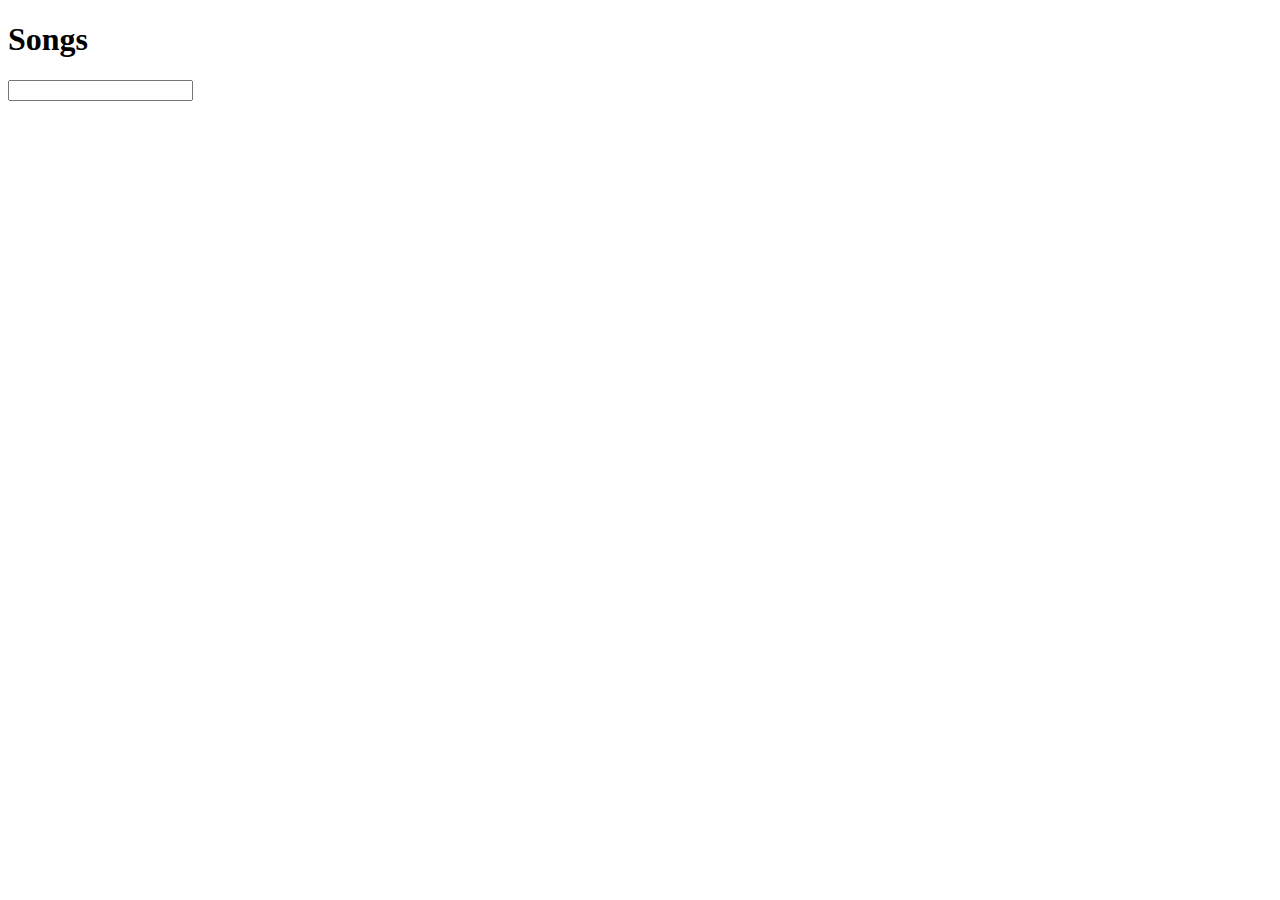
==== song.html @ 9852c582 "essai" ====
<!DOCTYPE html>
<html lang="fr">
<head>
    <meta charset="UTF-8">
    <meta http-equiv="X-UA-Compatible" content="IE=edge">
    <meta name="viewport" content="width=device-width, initial-scale=1.0">
    <link rel="stylesheet" href="player.scss">
    <title>Song</title>
</head>
<body>
    <h1>Songs</h1>
    <label for="search"></label>
    <input type="search" id="search">
</body>
</html>
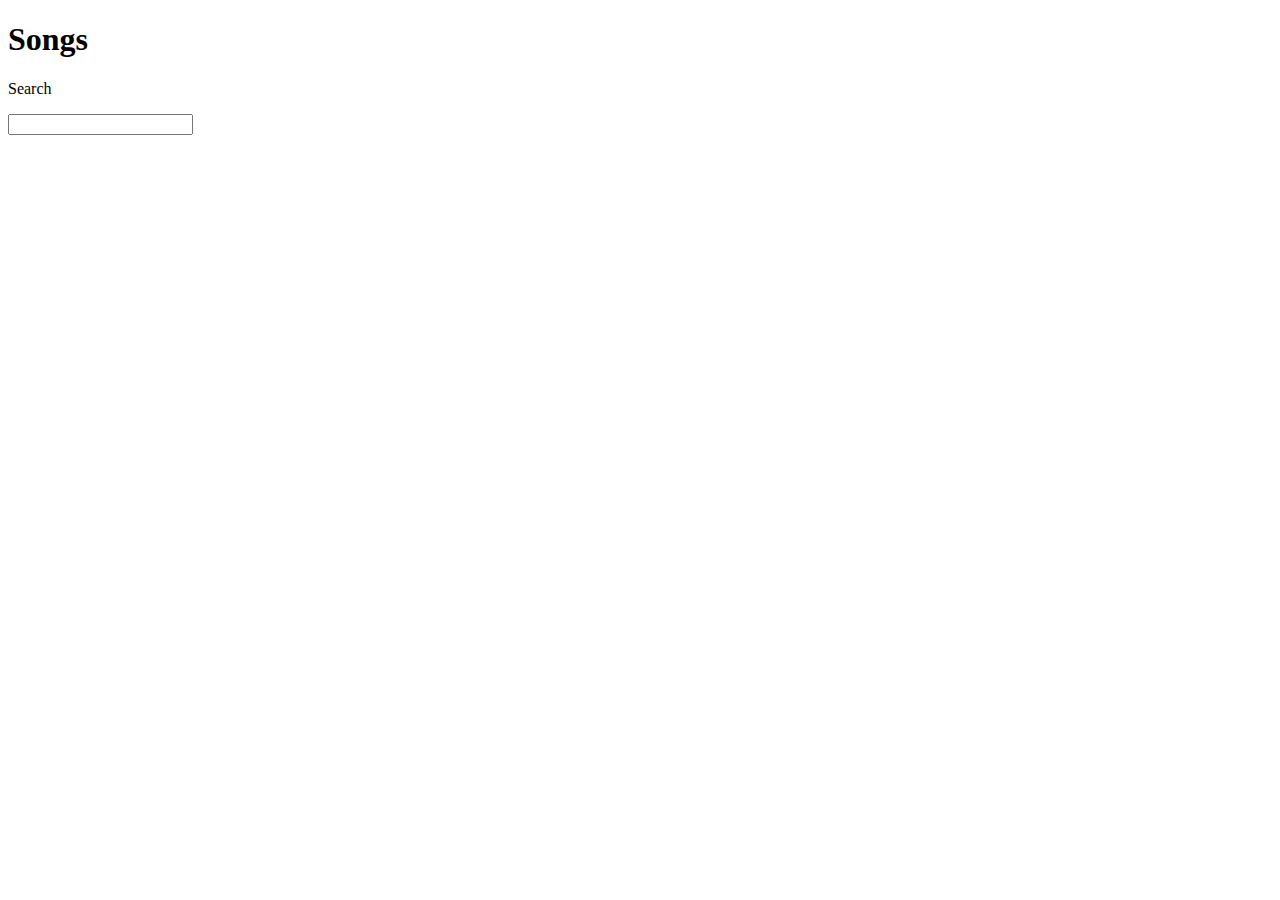
==== commit 893cfa30: "2nd essai" ====
--- a/song.html
+++ b/song.html
@@ -9,6 +9,7 @@
 </head>
 <body>
     <h1>Songs</h1>
+    <p>Search</p>
     <label for="search"></label>
     <input type="search" id="search">
 </body>
